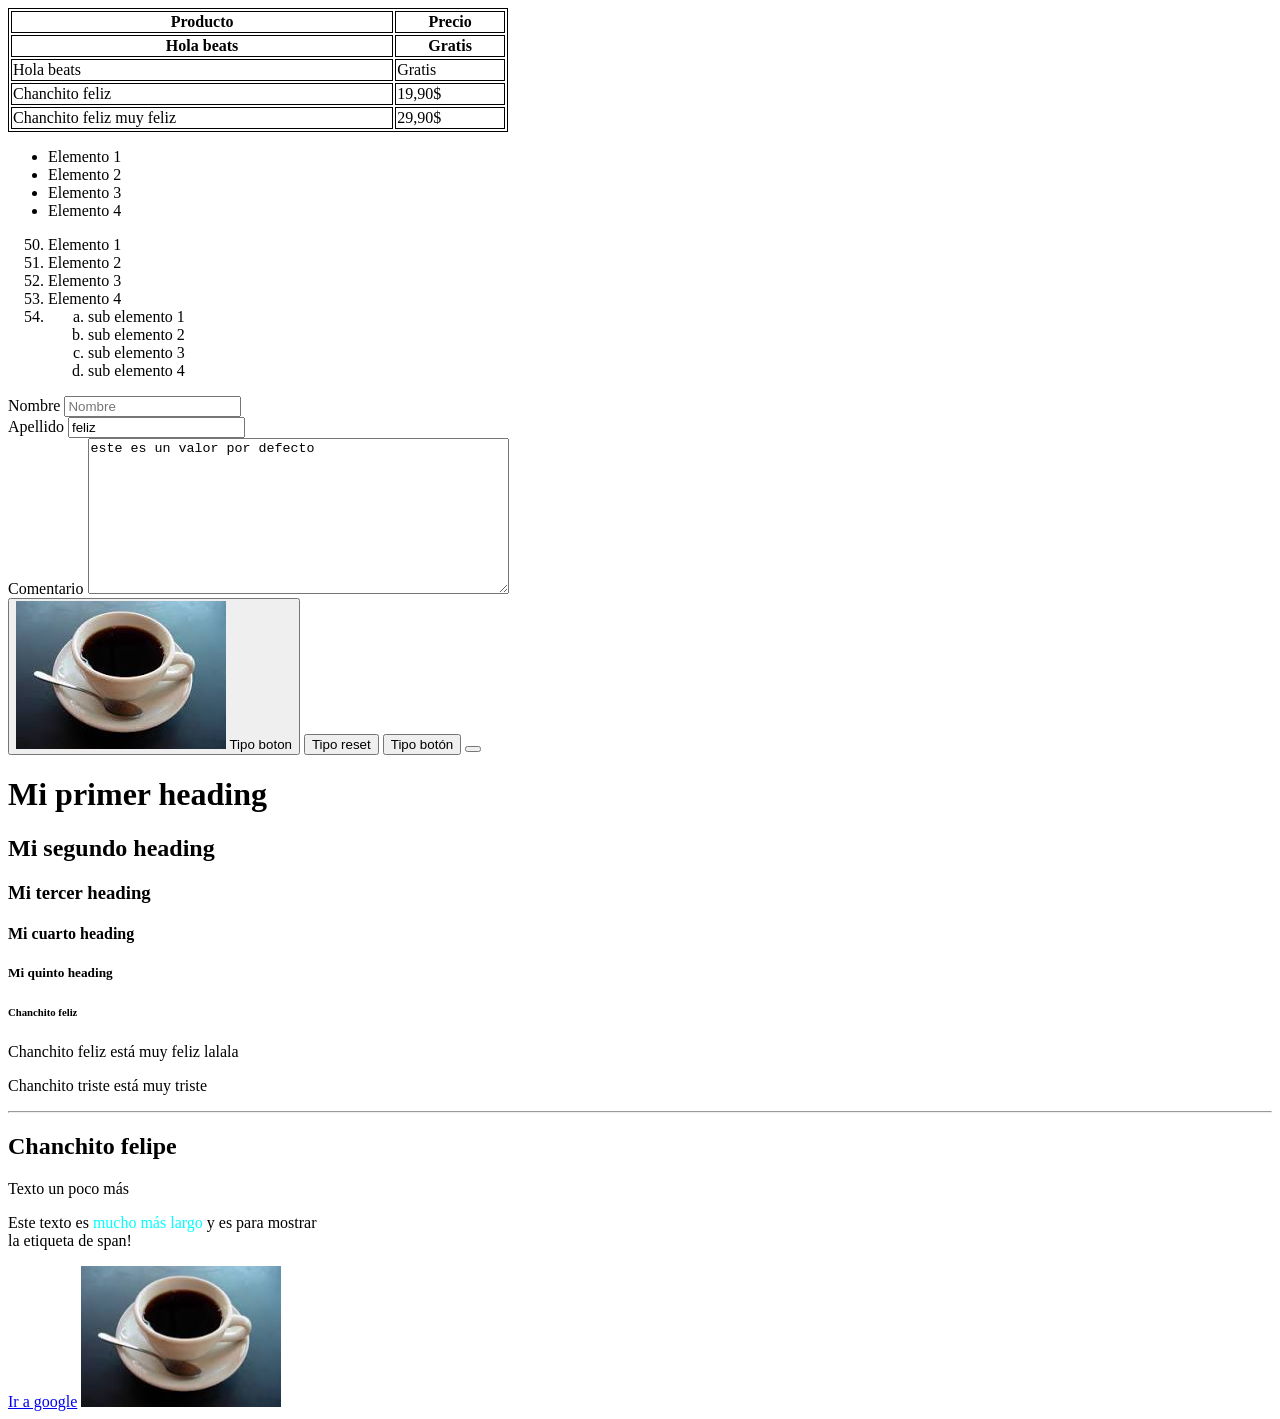
==== index.html @ ac09a7e5 "realizando el proceso de subida" ====
<!DOCTYPE html>
<html lang="en">
<head>
    <meta charset="UTF-8">
    <meta name="viewport" content="width=device-width, initial-scale=1.0">
    <title>mi primera web</title>
    <style>
        table, th, td{
            border: 1px solid black;
        }
    </style>
</head>
<body>
    <table style="width: 500px;">
        <thead>
            <tr>
                <th>Producto</th>
                <th>Precio</th>
            </tr>
        </thead>
        <tr>
            <th>Hola beats</th>
            <th>Gratis</th>

        </tr>

        <tr>
            <td>Hola beats</td>
            <td>Gratis</td>
        </tr>

        <tr>
            <td>Chanchito feliz</td>
            <td>19,90$</td>
        </tr>
        <tr>
            <td>Chanchito feliz muy feliz</td>
            <td>29,90$</td>
        </tr>
    </table>
    <ul>
        <li>Elemento 1</li>
        <li>Elemento 2</li>
        <li>Elemento 3</li>
        <li>Elemento 4</li>
    </ul>
    <ol>
        <li value="50">Elemento 1</li>
        <li>Elemento 2</li>
        <li>Elemento 3</li>
        <li>Elemento 4</li>
        <li>
            <ol>
                <li style="list-style-type: lower-alpha;">sub elemento 1</li>
                <li style="list-style-type: lower-alpha;">sub elemento 2</li>
                <li style="list-style-type: lower-alpha;">sub elemento 3</li>
                <li style="list-style-type: lower-alpha;">sub elemento 4</li>
            </ol>
        </li>
    </ol>
    <form action="http://127.0.0.1:5500/index.html" method="POST">
        <label for="nombre">Nombre</label>
        <input type="text" id="nombre" name="nombre" placeholder="Nombre">
        <br>
        <label for="apellido">Apellido</label>
        <input value="feliz" type="text" id="apellido" name="apellido" placeholder="Apellido">
        <br>
        <label for="comentario">Comentario</label>
        <textarea  cols="50" rows="10" id="comentario" placeholder="ingrese comentario">este es un valor por defecto</textarea>
        <br>
        <button type="button"><img src="img/cafecito.jpg" alt=""> Tipo boton</button>
        <button type="reset">Tipo reset</button>
        <button type="submit">Tipo botón</button>
        <button></button>

    </form>
    <h1>Mi primer heading</h1>
    <h2>Mi segundo heading</h2>
    <h3>Mi tercer heading</h3>
    <h4>Mi cuarto heading</h4>
    <h5>Mi quinto heading</h5>
    <h6>Chanchito feliz</h6>
    <p>Chanchito feliz está muy feliz
        lalala
    </p>
    <p>Chanchito triste está muy triste</p>
    <hr>
    <h2>Chanchito felipe</h2>
    <p>Texto un poco más</p>
    <p>Este texto es <span style="color: aqua;">mucho más largo</span> y es para mostrar <br>
         la etiqueta de span!</p>
    <!--este es un comentario y no va a aparecer en el explorador-->
    <a target="_blank" href="https://www.google.com">Ir a google</a>
    <img src="img/cafecito.jpg" alt="" width="200" >
</body>
</html>
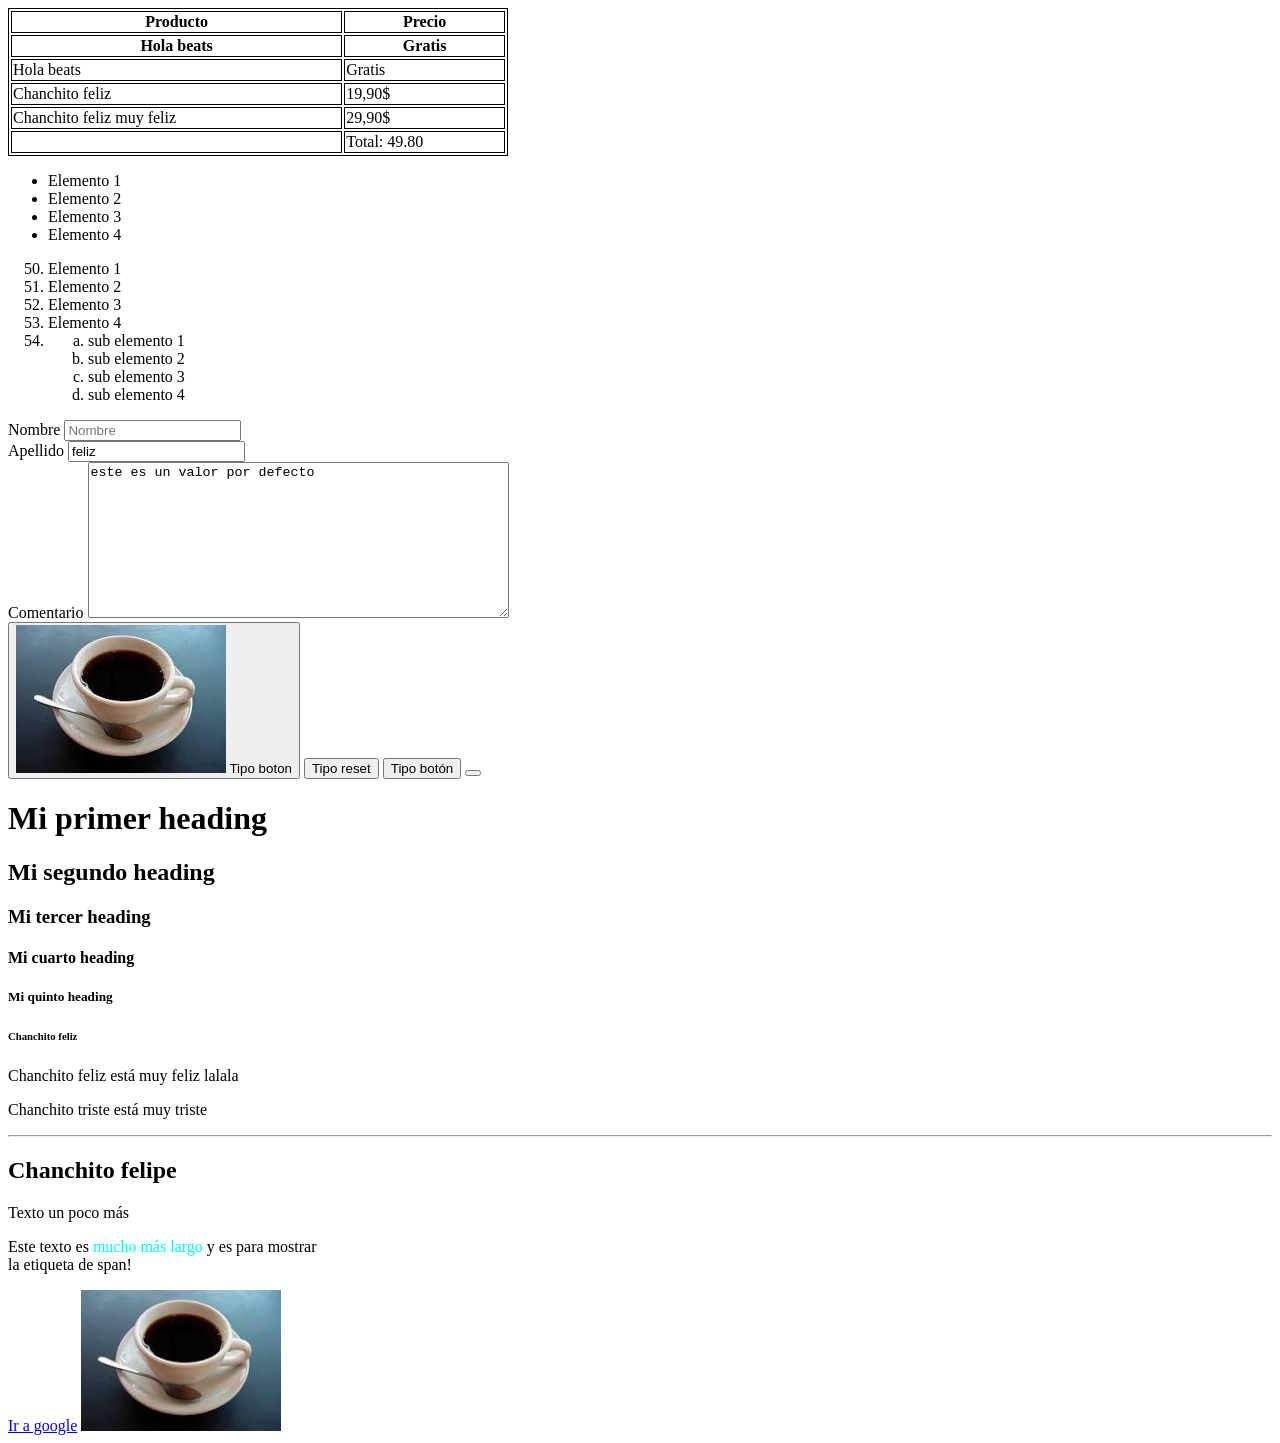
==== commit b8f26467: "blog html" ====
--- a/index.html
+++ b/index.html
@@ -1,78 +1,99 @@
-<!DOCTYPE html>
+<!doctype html>
 <html lang="en">
-<head>
-    <meta charset="UTF-8">
-    <meta name="viewport" content="width=device-width, initial-scale=1.0">
+  <head>
+    <meta charset="UTF-8" />
+    <meta name="viewport" content="width=device-width, initial-scale=1.0" />
     <title>mi primera web</title>
     <style>
-        table, th, td{
-            border: 1px solid black;
-        }
+      table,
+      th,
+      td {
+        border: 1px solid black;
+      }
     </style>
-</head>
-<body>
-    <table style="width: 500px;">
-        <thead>
-            <tr>
-                <th>Producto</th>
-                <th>Precio</th>
-            </tr>
-        </thead>
+  </head>
+  <body>
+    <table style="width: 500px">
+      <thead>
         <tr>
-            <th>Hola beats</th>
-            <th>Gratis</th>
-
+          <th>Producto</th>
+          <th>Precio</th>
+        </tr>
+      </thead>
+      <tbody>
+        <tr>
+          <th>Hola beats</th>
+          <th>Gratis</th>
         </tr>
 
         <tr>
-            <td>Hola beats</td>
-            <td>Gratis</td>
+          <td>Hola beats</td>
+          <td>Gratis</td>
         </tr>
 
         <tr>
-            <td>Chanchito feliz</td>
-            <td>19,90$</td>
+          <td>Chanchito feliz</td>
+          <td>19,90$</td>
         </tr>
         <tr>
-            <td>Chanchito feliz muy feliz</td>
-            <td>29,90$</td>
+          <td>Chanchito feliz muy feliz</td>
+          <td>29,90$</td>
         </tr>
+      </tbody>
+      <tfoot>
+        <td></td>
+        <td>Total: 49.80</td>
+      </tfoot>
     </table>
     <ul>
-        <li>Elemento 1</li>
-        <li>Elemento 2</li>
-        <li>Elemento 3</li>
-        <li>Elemento 4</li>
+      <li>Elemento 1</li>
+      <li>Elemento 2</li>
+      <li>Elemento 3</li>
+      <li>Elemento 4</li>
     </ul>
     <ol>
-        <li value="50">Elemento 1</li>
-        <li>Elemento 2</li>
-        <li>Elemento 3</li>
-        <li>Elemento 4</li>
-        <li>
-            <ol>
-                <li style="list-style-type: lower-alpha;">sub elemento 1</li>
-                <li style="list-style-type: lower-alpha;">sub elemento 2</li>
-                <li style="list-style-type: lower-alpha;">sub elemento 3</li>
-                <li style="list-style-type: lower-alpha;">sub elemento 4</li>
-            </ol>
-        </li>
+      <li value="50">Elemento 1</li>
+      <li>Elemento 2</li>
+      <li>Elemento 3</li>
+      <li>Elemento 4</li>
+      <li>
+        <ol>
+          <li style="list-style-type: lower-alpha">sub elemento 1</li>
+          <li style="list-style-type: lower-alpha">sub elemento 2</li>
+          <li style="list-style-type: lower-alpha">sub elemento 3</li>
+          <li style="list-style-type: lower-alpha">sub elemento 4</li>
+        </ol>
+      </li>
     </ol>
     <form action="http://127.0.0.1:5500/index.html" method="POST">
-        <label for="nombre">Nombre</label>
-        <input type="text" id="nombre" name="nombre" placeholder="Nombre">
-        <br>
-        <label for="apellido">Apellido</label>
-        <input value="feliz" type="text" id="apellido" name="apellido" placeholder="Apellido">
-        <br>
-        <label for="comentario">Comentario</label>
-        <textarea  cols="50" rows="10" id="comentario" placeholder="ingrese comentario">este es un valor por defecto</textarea>
-        <br>
-        <button type="button"><img src="img/cafecito.jpg" alt=""> Tipo boton</button>
-        <button type="reset">Tipo reset</button>
-        <button type="submit">Tipo botón</button>
-        <button></button>
-
+      <label for="nombre">Nombre</label>
+      <input type="text" id="nombre" name="nombre" placeholder="Nombre" />
+      <br />
+      <label for="apellido">Apellido</label>
+      <input
+        value="feliz"
+        type="text"
+        id="apellido"
+        name="apellido"
+        placeholder="Apellido"
+      />
+      <br />
+      <label for="comentario">Comentario</label>
+      <textarea
+        cols="50"
+        rows="10"
+        id="comentario"
+        placeholder="ingrese comentario"
+      >
+este es un valor por defecto</textarea
+      >
+      <br />
+      <button type="button">
+        <img src="img/cafecito.jpg" alt="" /> Tipo boton
+      </button>
+      <button type="reset">Tipo reset</button>
+      <button type="submit">Tipo botón</button>
+      <button></button>
     </form>
     <h1>Mi primer heading</h1>
     <h2>Mi segundo heading</h2>
@@ -80,17 +101,18 @@
     <h4>Mi cuarto heading</h4>
     <h5>Mi quinto heading</h5>
     <h6>Chanchito feliz</h6>
-    <p>Chanchito feliz está muy feliz
-        lalala
-    </p>
+    <p>Chanchito feliz está muy feliz lalala</p>
     <p>Chanchito triste está muy triste</p>
-    <hr>
+    <hr />
     <h2>Chanchito felipe</h2>
     <p>Texto un poco más</p>
-    <p>Este texto es <span style="color: aqua;">mucho más largo</span> y es para mostrar <br>
-         la etiqueta de span!</p>
+    <p>
+      Este texto es <span style="color: aqua">mucho más largo</span> y es para
+      mostrar <br />
+      la etiqueta de span!
+    </p>
     <!--este es un comentario y no va a aparecer en el explorador-->
     <a target="_blank" href="https://www.google.com">Ir a google</a>
-    <img src="img/cafecito.jpg" alt="" width="200" >
-</body>
-</html>+    <img src="img/cafecito.jpg" alt="" width="200" />
+  </body>
+</html>
